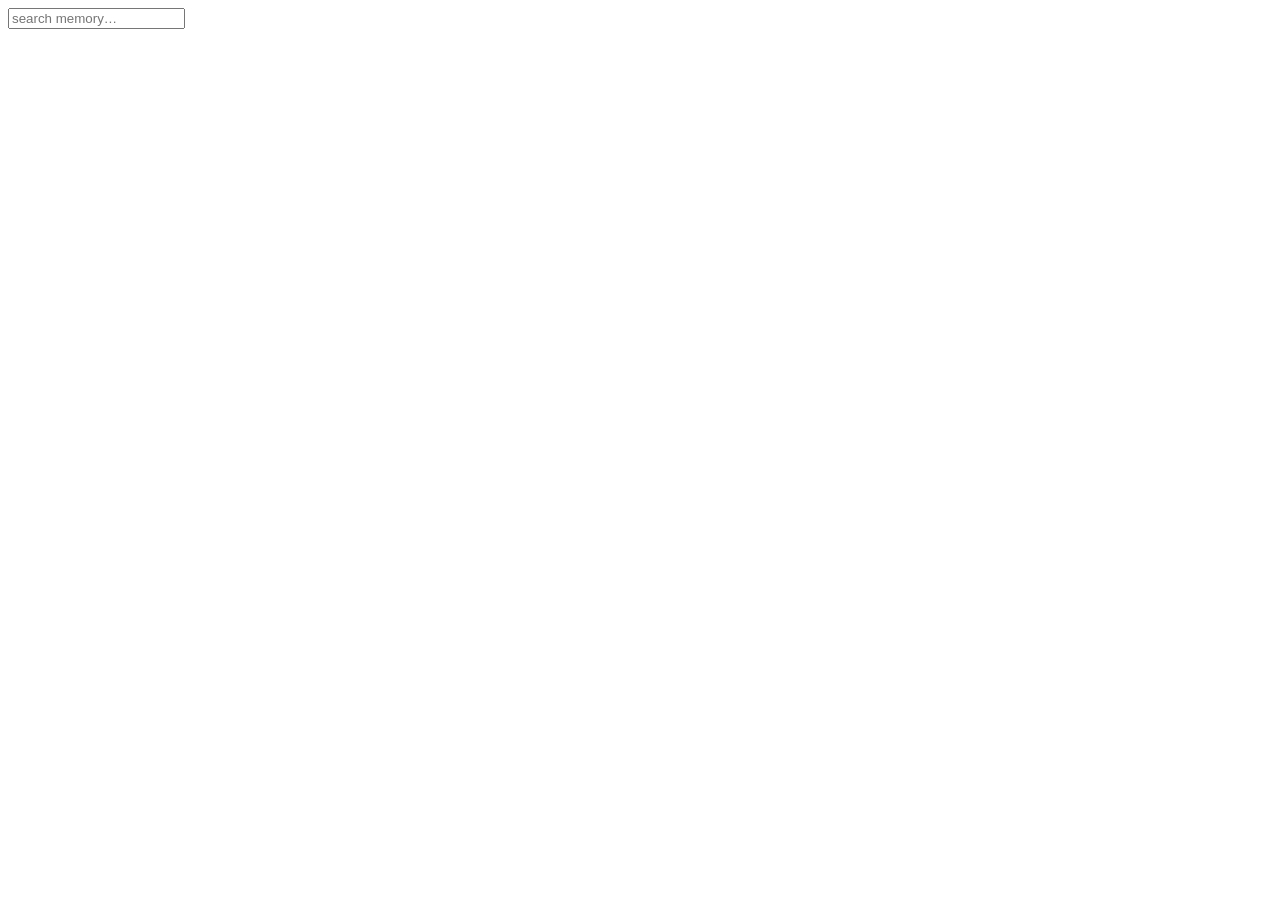
==== internal/server/ui/index.html @ 41a5abd4 "feat(ui): read-only knowledge web UI (api + sso login + browse/search) Adds a Google-SSO-gated singl" ====
<!doctype html>
<html lang="en">
<head>
  <meta charset="utf-8">
  <meta name="viewport" content="width=device-width, initial-scale=1">
  <title>memory</title>
  <link rel="stylesheet" href="/ui/style.css">
</head>
<body>
  <header><input id="q" type="search" placeholder="search memory…" autocomplete="off"></header>
  <main id="view"></main>
  <script src="/ui/vendor/marked.min.js"></script>
  <script type="module" src="/ui/app.js"></script>
</body>
</html>
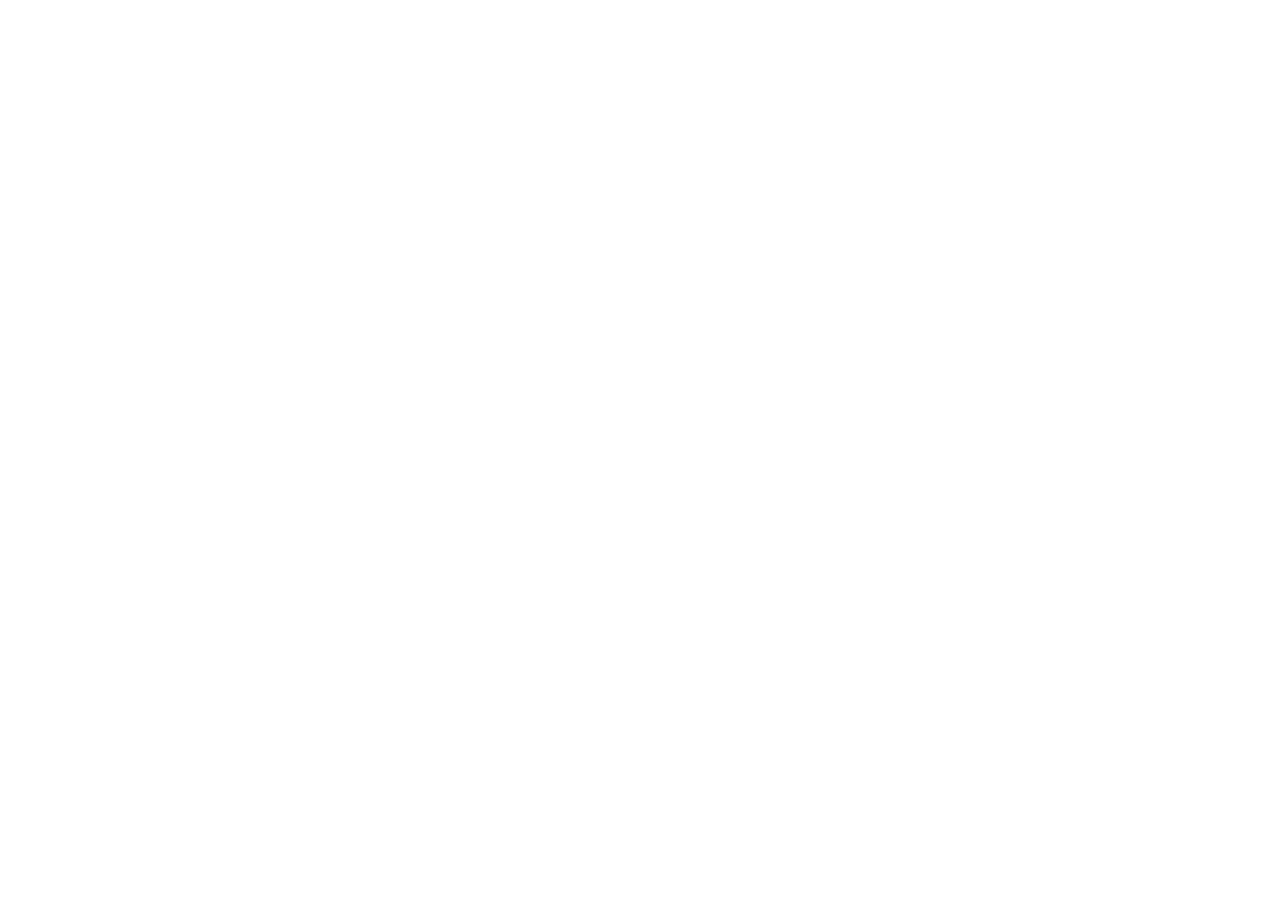
==== commit 9d1d090b: "feat(ui): tab restructure, aggregated color-coded memories, per-tenant panel Replace the header butt" ====
--- a/internal/server/ui/index.html
+++ b/internal/server/ui/index.html
@@ -7,9 +7,14 @@
   <link rel="stylesheet" href="/ui/style.css">
 </head>
 <body>
-  <header><input id="q" type="search" placeholder="search memory…" autocomplete="off"></header>
+  <header><nav id="tabbar" class="tabbar" aria-label="Primary"></nav></header>
+  <div id="memsearch" class="memsearch" hidden>
+    <input id="q" type="search" placeholder="search memory…" autocomplete="off">
+    <span id="mem-filter-chip"></span>
+  </div>
   <main id="view"></main>
   <script src="/ui/vendor/marked.min.js"></script>
+  <script src="/ui/vendor/purify.min.js"></script>
   <script type="module" src="/ui/app.js"></script>
 </body>
 </html>
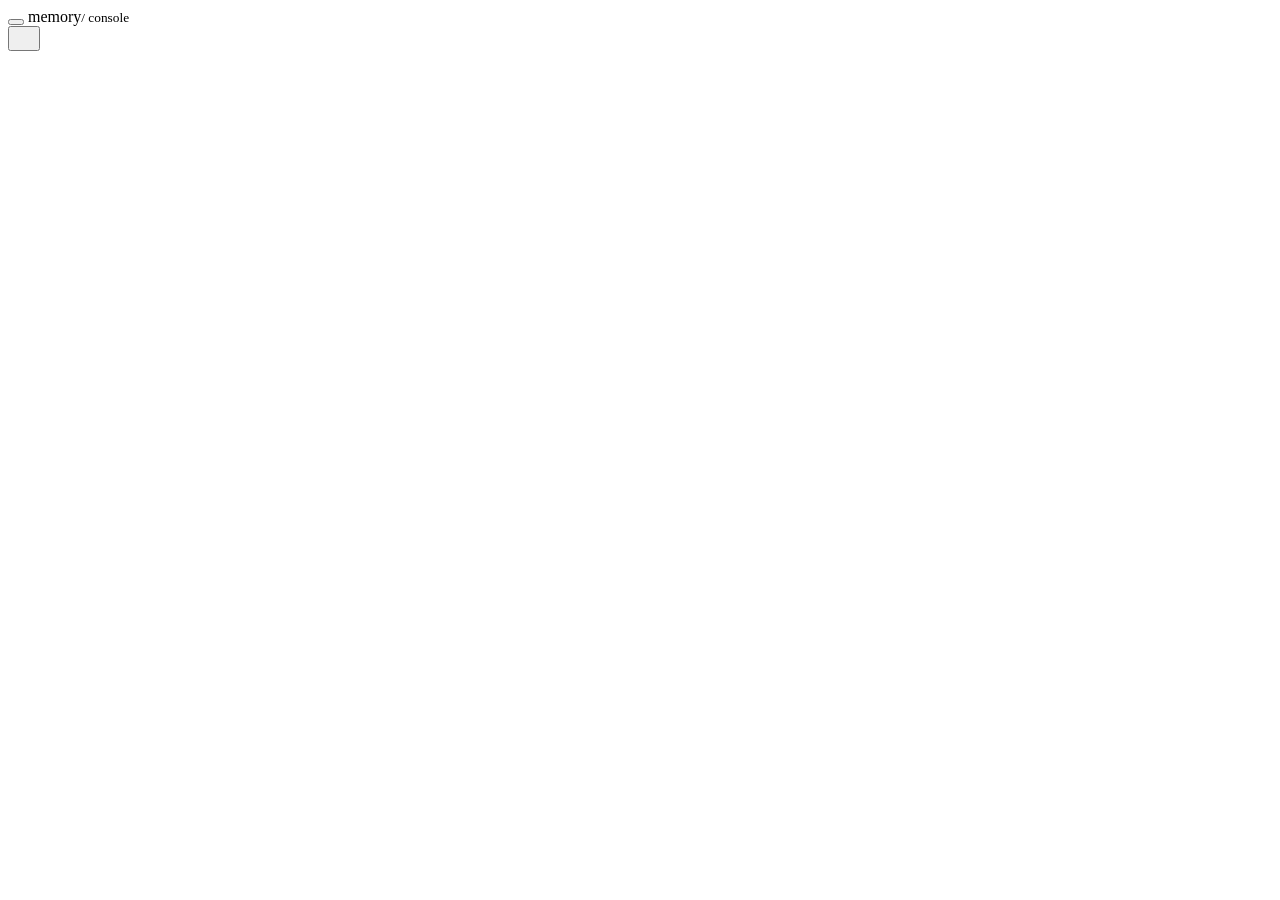
==== commit aba734d9: "feat(ui): amber-phosphor console redesign + create-doc & tenant-settings APIs Restyle the /ui SPA to" ====
--- a/internal/server/ui/index.html
+++ b/internal/server/ui/index.html
@@ -7,9 +7,34 @@
   <link rel="stylesheet" href="/ui/style.css">
 </head>
 <body>
-  <header><nav id="tabbar" class="tabbar" aria-label="Primary"></nav></header>
+  <div class="topbar">
+    <div class="brand">
+      <button class="pixel" id="accent-btn" aria-haspopup="true" aria-expanded="false" aria-label="Accent color" title="Accent color"></button>
+      memory<small>/ console</small>
+      <div class="accent-pop" id="accent-pop" hidden>
+        <span class="eyebrow">accent</span>
+        <div class="pop-swatches">
+          <button class="sw" data-accent="amber" type="button" title="Amber"></button>
+          <button class="sw" data-accent="green" type="button" title="Phosphor green"></button>
+          <button class="sw" data-accent="cyan" type="button" title="Cyan"></button>
+          <button class="sw" data-accent="violet" type="button" title="Violet"></button>
+          <button class="sw" data-accent="rose" type="button" title="Rose"></button>
+        </div>
+      </div>
+    </div>
+    <nav id="tabbar" class="nav" aria-label="Primary"></nav>
+    <div class="top-right">
+      <button class="icon-btn" id="theme" type="button" title="Toggle theme" aria-label="Toggle light/dark">
+        <svg width="16" height="16" viewBox="0 0 24 24" fill="none" stroke="currentColor" stroke-width="1.8" stroke-linecap="round" id="theme-icon"></svg>
+      </button>
+    </div>
+  </div>
   <div id="memsearch" class="memsearch" hidden>
-    <input id="q" type="search" placeholder="search memory…" autocomplete="off">
+    <div class="searchbar">
+      <svg class="mag" width="16" height="16" viewBox="0 0 24 24" fill="none" stroke="currentColor" stroke-width="2" stroke-linecap="round"><circle cx="11" cy="11" r="7"/><path d="m20 20-3.2-3.2"/></svg>
+      <input id="q" type="search" placeholder="search memory…" autocomplete="off" spellcheck="false">
+      <span class="kbd">/</span>
+    </div>
     <span id="mem-filter-chip"></span>
   </div>
   <main id="view"></main>
